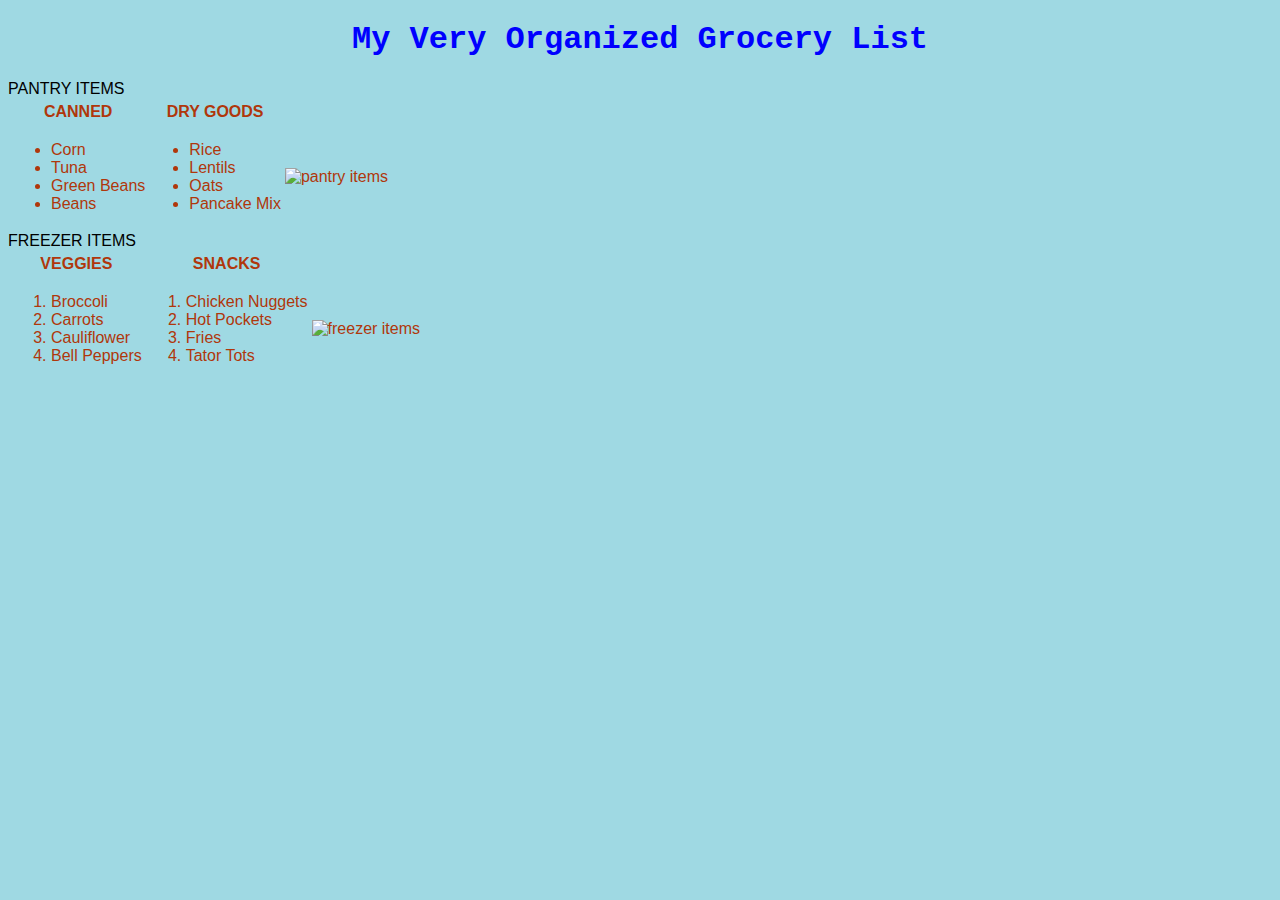
==== block06/grocerylist.html @ da18443a "initial commit" ====
<!DOCTYPE html>
<html lang="en">
<head>
  <link rel="stylesheet" href="grocerylist.css"> 
  <title>Grocery List</title>
</head>
<body>
  <header>
    <h1>
      My Very Organized Grocery List
    </h1>
  </header>
  <div>
    <section>   
      <table>
        <tr class="maincategory" rowspan="2">PANTRY ITEMS</tr>
        <tr>
          <th class="just text">CANNED</th>
          <th class="just text">DRY GOODS</th>
        </tr>
        <tr>
          <td>
            <ul>
              <li>Corn</li>
              <li>Tuna</li>
              <li>Green Beans</li>
              <li>Beans</li>
            </ul>
          </td>
          <td>
            <ul>
              <li>Rice</li>
              <li>Lentils</li>
              <li>Oats</li>
              <li>Pancake Mix</li>
            </ul>
          </td>
          <td>
            <img src="https://encrypted-tbn0.gstatic.com/images?q=tbn:ANd9GcRLePSa8NaqM0nuvey61uD7VgajToih5XdYMg&usqp=CAU" alt="pantry items" width="100"/>
          </td>  
        </tr>
      </table>
    </section>
  </div>
  <div>
    <secion>
      <table>

      </table>
    </secion>
  </div>
  <div>
    <section>
      <table>
        <tr class="maincategory" rowspan="2">FREEZER ITEMS</tr>
        <tr>
          <th class="just text">VEGGIES</th>
          <th class="just text">SNACKS</th>
        </tr>
        <tr>
        <td>
          <ol>
            <li>Broccoli</li>
            <li>Carrots</li>
            <li>Cauliflower</li>
            <li>Bell Peppers</li>
          </ol>
        </td>
        <td>
          <ol>
            <li>Chicken Nuggets</li>
            <li>Hot Pockets</li>
            <li>Fries</li>
            <li>Tator Tots</li>
          </ol>
        </td> 
        <td>
          <img src="https://cdn.shopify.com/s/files/1/0622/6778/5436/articles/db9276ea2a25bfec035c4e08cbd2aeab.jpg?v=1645055551" alt="freezer items" width="100"/>
        </td>  
        </tr>
      </table>
    </section>
  </div> 
</body>
</html>
---- block06/grocerylist.css ----
body {
  background-color:rgb(159, 217, 227)
}
header {
  color: blue;
  text-align: center; 
  font-family: "Lucida Console", "Courier New", monospace;
}
div {
  font-family: Arial, Helvetica, sans-serif;
}
tr {
    color: rgb(176, 55, 11);
}
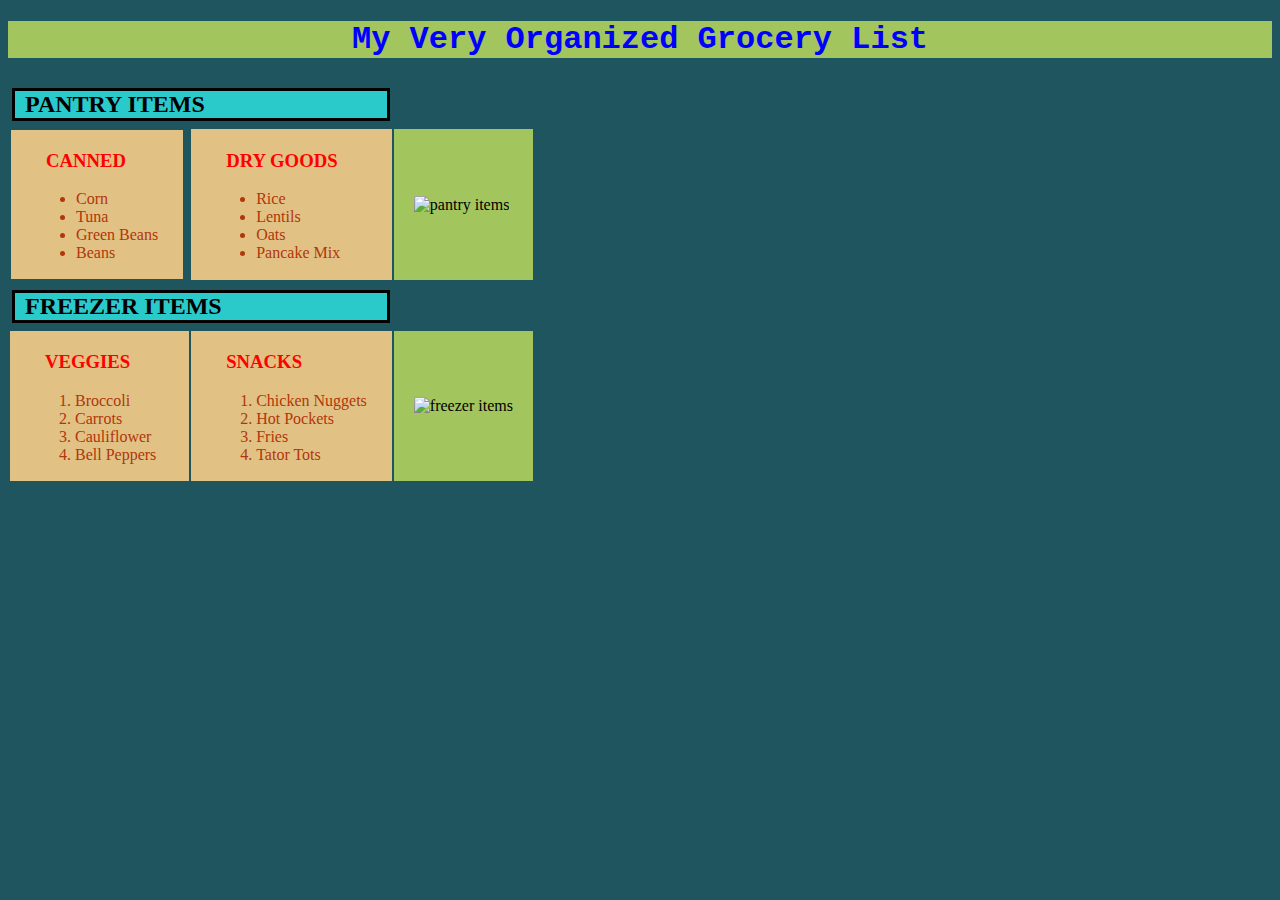
==== commit c68e0e5e: "save with caroline" ====
--- a/block06/grocerylist.html
+++ b/block06/grocerylist.html
@@ -3,83 +3,84 @@
 <head>
   <link rel="stylesheet" href="grocerylist.css"> 
   <title>Grocery List</title>
+  <style type = text/css>
+    header {color:blue;}
+  </style>
 </head>
 <body>
   <header>
+    
     <h1>
       My Very Organized Grocery List
     </h1>
   </header>
-  <div>
-    <section>   
-      <table>
-        <tr class="maincategory" rowspan="2">PANTRY ITEMS</tr>
+  <main>
+    <table>
+    <!-- row 1; Pantry items category-->
         <tr>
-          <th class="just text">CANNED</th>
-          <th class="just text">DRY GOODS</th>
+          <th colspan="2"> <h2>PANTRY ITEMS</h2></th>
+          <th></th>
         </tr>
         <tr>
-          <td>
-            <ul>
-              <li>Corn</li>
-              <li>Tuna</li>
-              <li>Green Beans</li>
-              <li>Beans</li>
-            </ul>
+    <!-- row 2 -->
+          <section>
+            <td>
+              <section class="itemStyle">
+                <h3 style="color:red;">CANNED</h3>
+                <ul>
+                  <li>Corn</li>
+                  <li>Tuna</li>
+                  <li>Green Beans</li>
+                  <li>Beans</li>
+                </ul>
+              </section>
+              
+            </td>
+            <td class="list">
+              <h3 style="color:red;">DRY GOODS</h3>
+                <ul>
+                  <li>Rice</li>
+                  <li>Lentils</li>
+                  <li>Oats</li>
+                  <li>Pancake Mix</li>
+                </ul>
+            </td>
+            <td class="imagearea">
+              <img src="https://encrypted-tbn0.gstatic.com/images?q=tbn:ANd9GcRLePSa8NaqM0nuvey61uD7VgajToih5XdYMg&usqp=CAU" alt="pantry items" width="150" height="120"/>
+            </td> 
+          </section> 
+       </tr>
+    <!-- row 3 -->
+       <tr></tr>
+         <th colspan="2"><h2>FREEZER ITEMS</h2></th>
+         <th></th>
+       </tr>
+    <!-- row 4; Freezer items category -->
+        <section>
+          <td class="list">
+            <h3 style="color:red;">VEGGIES</h3>
+            <ol>
+              <li>Broccoli</li>
+              <li>Carrots</li>
+              <li>Cauliflower</li>
+              <li>Bell Peppers</li>
+           </ol>
           </td>
-          <td>
-            <ul>
-              <li>Rice</li>
-              <li>Lentils</li>
-              <li>Oats</li>
-              <li>Pancake Mix</li>
-            </ul>
-          </td>
-          <td>
-            <img src="https://encrypted-tbn0.gstatic.com/images?q=tbn:ANd9GcRLePSa8NaqM0nuvey61uD7VgajToih5XdYMg&usqp=CAU" alt="pantry items" width="100"/>
-          </td>  
-        </tr>
-      </table>
-    </section>
-  </div>
-  <div>
-    <secion>
-      <table>
-
-      </table>
-    </secion>
-  </div>
-  <div>
-    <section>
-      <table>
-        <tr class="maincategory" rowspan="2">FREEZER ITEMS</tr>
-        <tr>
-          <th class="just text">VEGGIES</th>
-          <th class="just text">SNACKS</th>
-        </tr>
-        <tr>
-        <td>
-          <ol>
-            <li>Broccoli</li>
-            <li>Carrots</li>
-            <li>Cauliflower</li>
-            <li>Bell Peppers</li>
-          </ol>
-        </td>
-        <td>
-          <ol>
-            <li>Chicken Nuggets</li>
-            <li>Hot Pockets</li>
-            <li>Fries</li>
-            <li>Tator Tots</li>
-          </ol>
-        </td> 
-        <td>
-          <img src="https://cdn.shopify.com/s/files/1/0622/6778/5436/articles/db9276ea2a25bfec035c4e08cbd2aeab.jpg?v=1645055551" alt="freezer items" width="100"/>
-        </td>  
-        </tr>
-      </table>
-    </section>
-  </div> 
+          <td class="list">
+            <h3 style="color:red;">SNACKS</h3>
+            <ol>
+              <li>Chicken Nuggets</li>
+              <li>Hot Pockets</li>
+              <li>Fries</li>
+              <li>Tator Tots</li>
+            </ol>
+          </td> 
+          <td class="imagearea">
+            <img src="https://cdn.shopify.com/s/files/1/0622/6778/5436/articles/db9276ea2a25bfec035c4e08cbd2aeab.jpg?v=1645055551" alt="freezer items" width="150" height="120"/>
+          </td>    
+          </tr>
+       </section>  
+    </table>
+  </main>  
 </body>
 </html>--- a/block06/grocerylist.css
+++ b/block06/grocerylist.css
@@ -1,14 +1,46 @@
 body {
-  background-color:rgb(159, 217, 227)
+  background-color:rgb(30, 85, 95);
 }
 header {
-  color: blue;
+  background-color: rgb(163, 197, 94);
   text-align: center; 
   font-family: "Lucida Console", "Courier New", monospace;
 }
-div {
-  font-family: Arial, Helvetica, sans-serif;
+h2 {
+  background-color: rgb(43, 202, 202);
+  color:black;
+  text-align: left;
+  padding-left: 10px;
+  border: 3px solid black;
+  margin: 5px 1px 5px 1px;
 }
-tr {
-    color: rgb(176, 55, 11);
-}+h3 {
+  text-align: left;
+  padding-left: 10px;
+}
+td {
+  border: 5px;
+}
+.list {
+  color: rgb(176, 55, 11);
+  border-color: rgb(199, 209, 27);
+  border-right: 50px;
+  margin-right: rgb(30, 85, 95);
+  background-color: rgb(226, 193, 132);
+  padding: 1px 25px;
+}
+.imagearea {
+  background-color: rgb(163, 197, 94);
+  padding: 20px;
+}
+
+.itemStyle {
+  background-color: antiquewhite;
+  margin-right: 5px;
+  color: rgb(176, 55, 11);
+  border-color: rgb(199, 209, 27);
+  border-right: 50px;
+  margin-right: rgb(30, 85, 95);
+  background-color: rgb(226, 193, 132);
+  padding: 1px 25px;
+}
